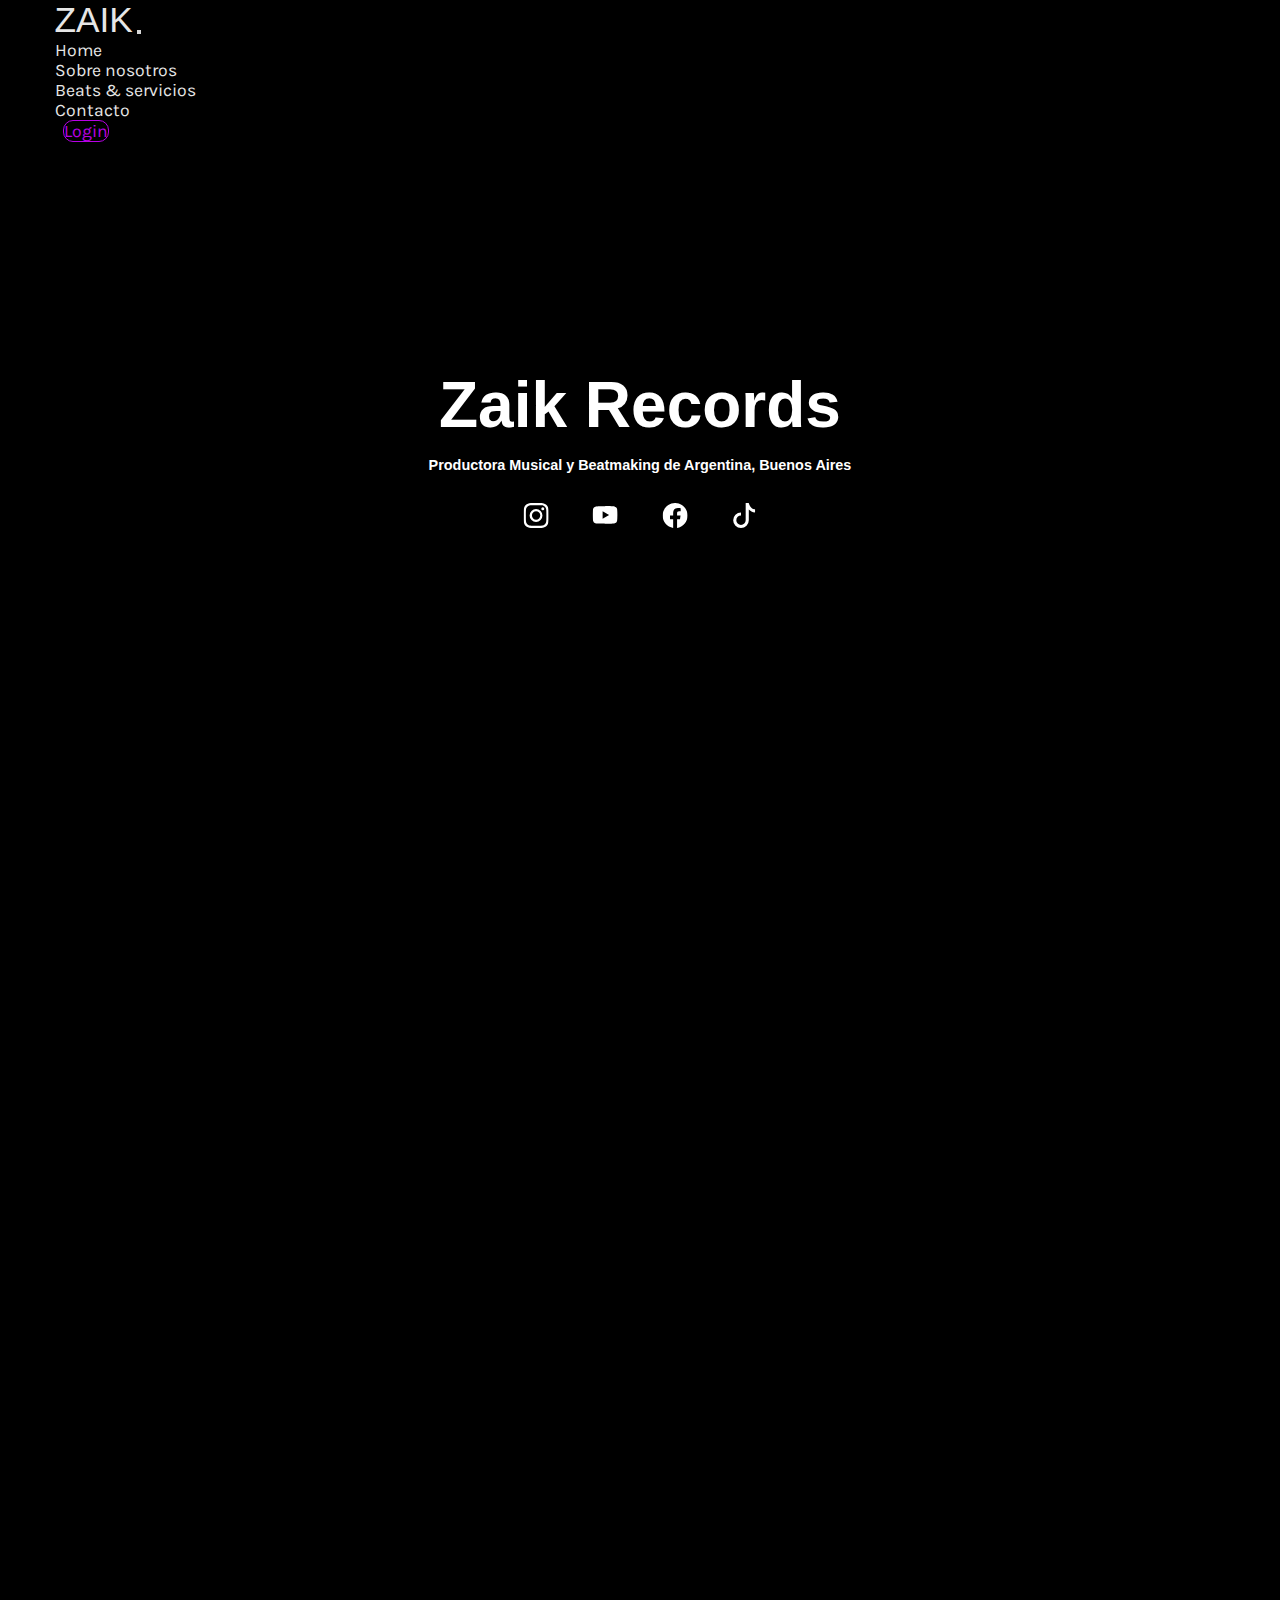
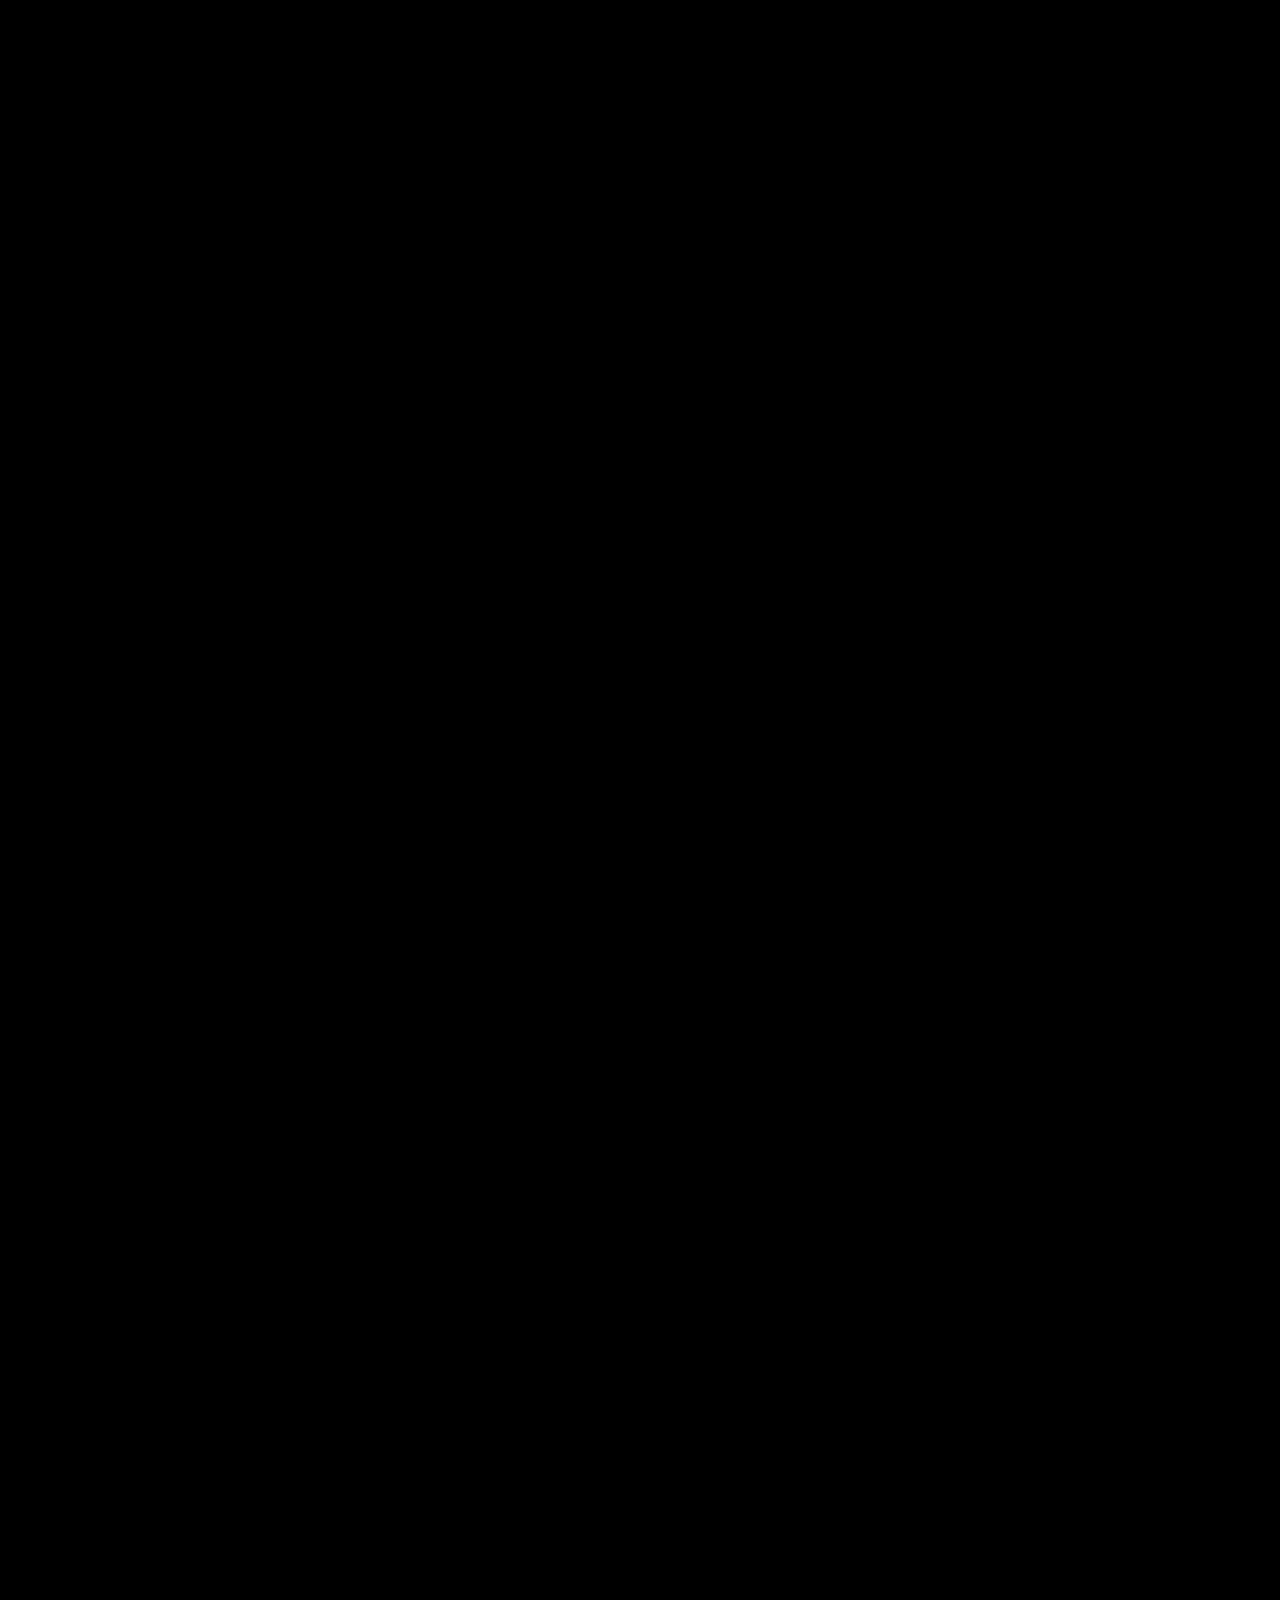
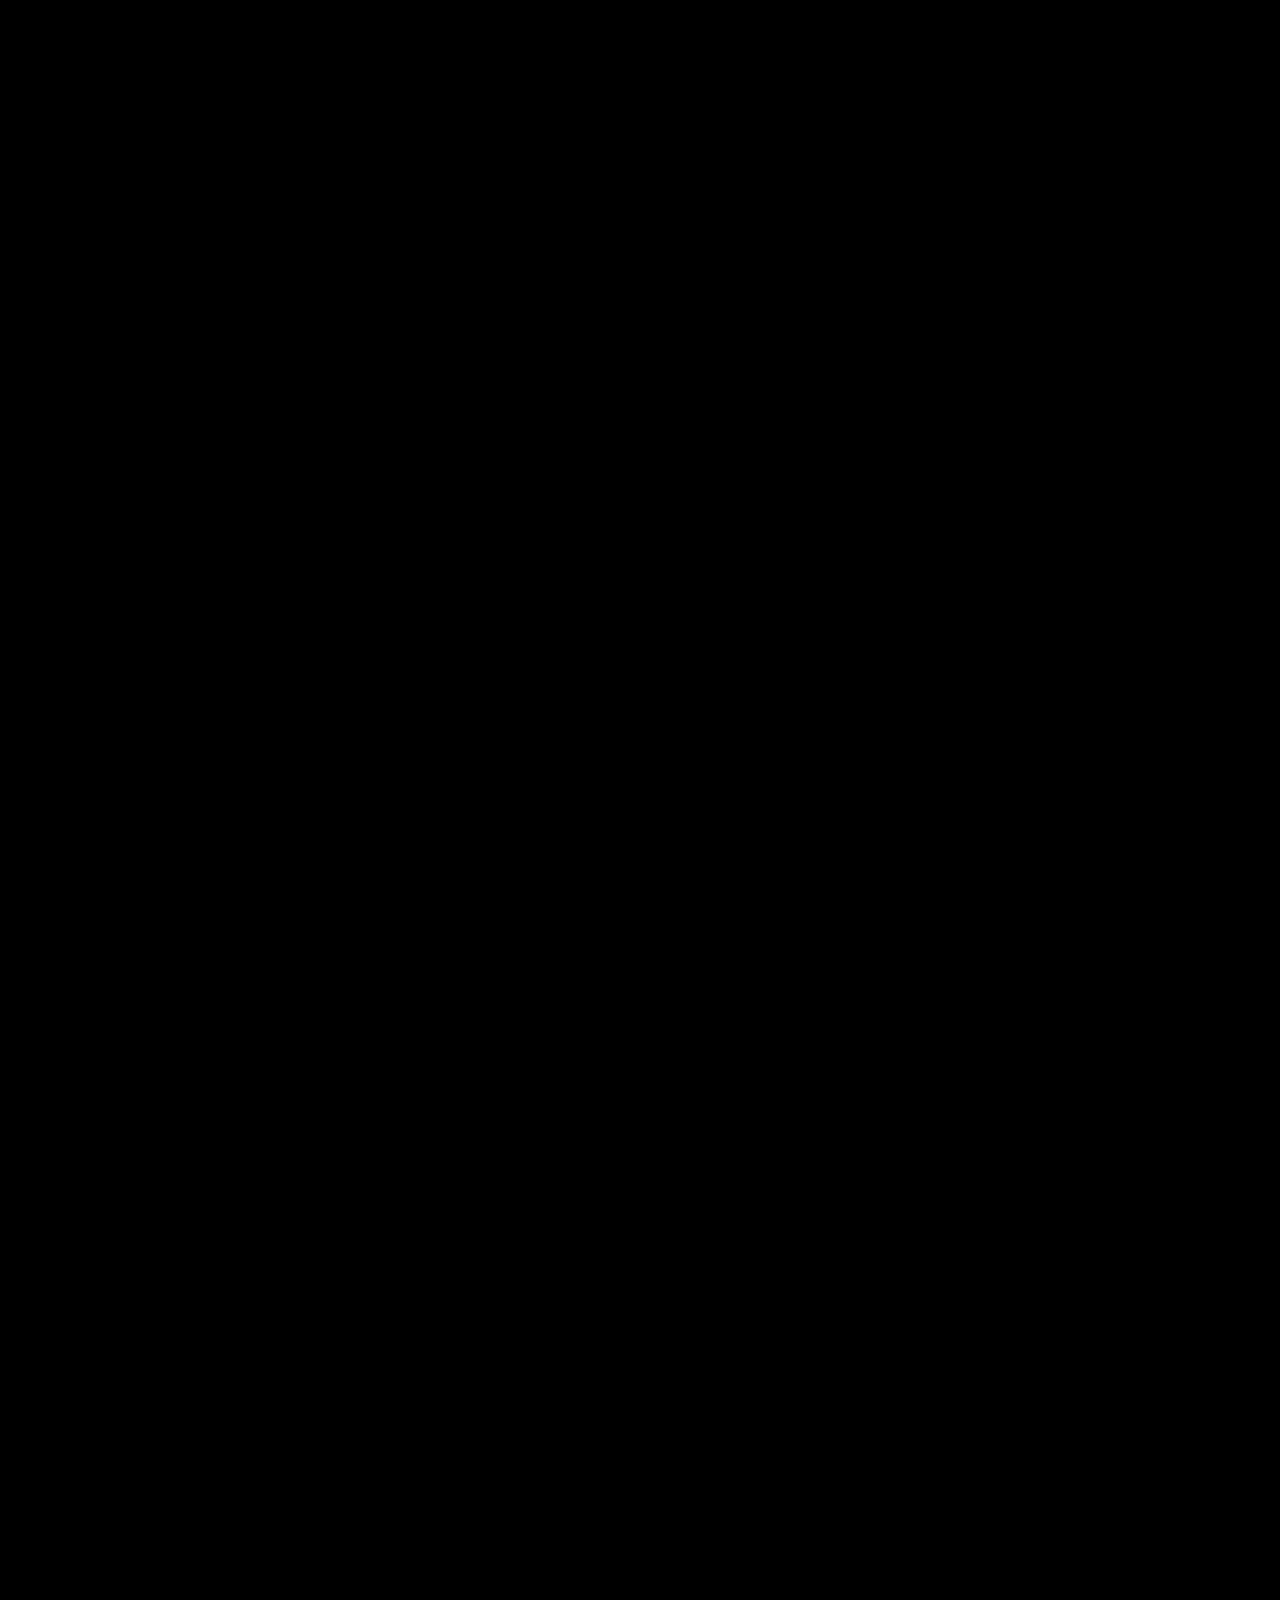
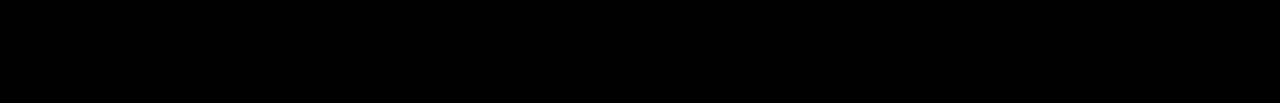
==== index.html @ 5584a090 "Subo archivos finales" ====
<!DOCTYPE html>
<html lang="en">
  <head>
		<meta charset="utf-8">
		<meta name="copyright" content="JFran">
		<link rel="icon" href="Fotos\icono Jfran.ico">
		<link rel="preconnect" href="https://fonts.googleapis.com">
		<link rel="preconnect" href="https://fonts.gstatic.com" crossorigin>
		<link href="https://fonts.googleapis.com/css2?family=Karla:wght@300;400;700&display=swap" rel="stylesheet">
		<link href="https://fonts.cdnfonts.com/css/most-faster-personal-use" rel="stylesheet">
		<link href="https://fonts.cdnfonts.com/css/monument-extended" rel="stylesheet">
		<link rel="stylesheet"href="https://cdnjs.cloudflare.com/ajax/libs/animate.css/4.1.1/animate.min.css"/>
		<link href="https://unpkg.com/aos@2.3.1/dist/aos.css" rel="stylesheet">
    <link href="https://cdn.jsdelivr.net/npm/bootstrap@5.2.2/dist/css/bootstrap.min.css" rel="stylesheet" integrity="sha384-Zenh87qX5JnK2Jl0vWa8Ck2rdkQ2Bzep5IDxbcnCeuOxjzrPF/et3URy9Bv1WTRi" crossorigin="anonymous">
		<link rel="stylesheet" type="text/css" href="./css/style.css">
    <title>Zaik Records</title>
	</head>
  <body>
      <!--Barra de navegacion-->
    <header>
      <nav class="navbar fixed-top navbar-expand-md">
          <div class="container-fluid">
            <div class="nav-responsive-custom">
              <a class="navbar-brand" href="#">ZAIK</a>
              <button class="navbar-toggler navbar-dark" type="button" data-bs-toggle="collapse" data-bs-target="#navbarNav" aria-controls="navbarNav" aria-expanded="false" aria-label="Toggle navigation">
                <span class="navbar-toggler-icon"></span>
              </button>
            </div>
            
            <div class="collapse navbar-collapse justify-content-end" id="navbarNav">
              <ul class="navbar-nav">
                <li class="nav-item">
                  <a class="nav-link" aria-current="page" href="index.html">Home</a>
                </li>
                <li class="nav-item">
                  <a class="nav-link" href="./pages/sobre-nosotros.html">Sobre nosotros</a>
                </li>
                <li class="nav-item">
                  <a class="nav-link" links-custom href="./pages/beats-servicios.html">Beats & servicios</a>
                </li>
                <li class="nav-item">
                  <a class="nav-link" links-custom href="./pages/contacto.html">Contacto</a>
                </li>
                <li class="nav-item">
                  <a class="nav-link active" links-custom href="./pages/login.html">Login</a>
                </li>
              </ul>
            </div>
          </div>
        </nav>
    </header>

      <main>
        <!-- *******   HERO   ******* -->
        <section id="hero">
            <div class="slides">
                <div class="slide">
                  <img src="./images/slide2.jpg"alt="slide 1"class="slide-image"/>
                  </div>
                  <div class="slide slide-2">
                  <img src="./images/slide3.jpg"alt="slide 2"class="slide-image"/>
                  </div>
                  <div class="slide slide-3">
                  <img src="./images/venta-beats.jpg"alt="slide 3"class="slide-image"/>
                  </div>
                </div>
            </div>
              <div class="hero__container">
                  <h1 class="hero__title">Zaik Records</h1>
                  <h2 class="hero__subtitle">Productora Musical y Beatmaking de Argentina, Buenos Aires</h2>
                <div class="hero__social">
                  <a redes__icon href="#"><svg xmlns="http://www.w3.org/2000/svg" width="25" height="25" fill="currentColor" class="bi bi-instagram" viewBox="0 0 16 16">
                    <path d="M8 0C5.829 0 5.556.01 4.703.048 3.85.088 3.269.222 2.76.42a3.917 3.917 0 0 0-1.417.923A3.927 3.927 0 0 0 .42 2.76C.222 3.268.087 3.85.048 4.7.01 5.555 0 5.827 0 8.001c0 2.172.01 2.444.048 3.297.04.852.174 1.433.372 1.942.205.526.478.972.923 1.417.444.445.89.719 1.416.923.51.198 1.09.333 1.942.372C5.555 15.99 5.827 16 8 16s2.444-.01 3.298-.048c.851-.04 1.434-.174 1.943-.372a3.916 3.916 0 0 0 1.416-.923c.445-.445.718-.891.923-1.417.197-.509.332-1.09.372-1.942C15.99 10.445 16 10.173 16 8s-.01-2.445-.048-3.299c-.04-.851-.175-1.433-.372-1.941a3.926 3.926 0 0 0-.923-1.417A3.911 3.911 0 0 0 13.24.42c-.51-.198-1.092-.333-1.943-.372C10.443.01 10.172 0 7.998 0h.003zm-.717 1.442h.718c2.136 0 2.389.007 3.232.046.78.035 1.204.166 1.486.275.373.145.64.319.92.599.28.28.453.546.598.92.11.281.24.705.275 1.485.039.843.047 1.096.047 3.231s-.008 2.389-.047 3.232c-.035.78-.166 1.203-.275 1.485a2.47 2.47 0 0 1-.599.919c-.28.28-.546.453-.92.598-.28.11-.704.24-1.485.276-.843.038-1.096.047-3.232.047s-2.39-.009-3.233-.047c-.78-.036-1.203-.166-1.485-.276a2.478 2.478 0 0 1-.92-.598 2.48 2.48 0 0 1-.6-.92c-.109-.281-.24-.705-.275-1.485-.038-.843-.046-1.096-.046-3.233 0-2.136.008-2.388.046-3.231.036-.78.166-1.204.276-1.486.145-.373.319-.64.599-.92.28-.28.546-.453.92-.598.282-.11.705-.24 1.485-.276.738-.034 1.024-.044 2.515-.045v.002zm4.988 1.328a.96.96 0 1 0 0 1.92.96.96 0 0 0 0-1.92zm-4.27 1.122a4.109 4.109 0 1 0 0 8.217 4.109 4.109 0 0 0 0-8.217zm0 1.441a2.667 2.667 0 1 1 0 5.334 2.667 2.667 0 0 1 0-5.334z"/>
                  </svg></a>
                  <a redes__icon href="#"><svg xmlns="http://www.w3.org/2000/svg" width="25" height="25" fill="currentColor" class="bi bi-youtube" viewBox="0 0 16 16">
                    <path d="M8.051 1.999h.089c.822.003 4.987.033 6.11.335a2.01 2.01 0 0 1 1.415 1.42c.101.38.172.883.22 1.402l.01.104.022.26.008.104c.065.914.073 1.77.074 1.957v.075c-.001.194-.01 1.108-.082 2.06l-.008.105-.009.104c-.05.572-.124 1.14-.235 1.558a2.007 2.007 0 0 1-1.415 1.42c-1.16.312-5.569.334-6.18.335h-.142c-.309 0-1.587-.006-2.927-.052l-.17-.006-.087-.004-.171-.007-.171-.007c-1.11-.049-2.167-.128-2.654-.26a2.007 2.007 0 0 1-1.415-1.419c-.111-.417-.185-.986-.235-1.558L.09 9.82l-.008-.104A31.4 31.4 0 0 1 0 7.68v-.123c.002-.215.01-.958.064-1.778l.007-.103.003-.052.008-.104.022-.26.01-.104c.048-.519.119-1.023.22-1.402a2.007 2.007 0 0 1 1.415-1.42c.487-.13 1.544-.21 2.654-.26l.17-.007.172-.006.086-.003.171-.007A99.788 99.788 0 0 1 7.858 2h.193zM6.4 5.209v4.818l4.157-2.408L6.4 5.209z"/>
                  </svg></a>
                  <a redes__icon href="#"><svg xmlns="http://www.w3.org/2000/svg" width="25" height="25" fill="currentColor" class="bi bi-facebook" viewBox="0 0 16 16">
                    <path d="M16 8.049c0-4.446-3.582-8.05-8-8.05C3.58 0-.002 3.603-.002 8.05c0 4.017 2.926 7.347 6.75 7.951v-5.625h-2.03V8.05H6.75V6.275c0-2.017 1.195-3.131 3.022-3.131.876 0 1.791.157 1.791.157v1.98h-1.009c-.993 0-1.303.621-1.303 1.258v1.51h2.218l-.354 2.326H9.25V16c3.824-.604 6.75-3.934 6.75-7.951z"/>
                  </svg></a>
                  <a redes__icon href="#"><svg xmlns="http://www.w3.org/2000/svg" width="25" height="25" fill="currentColor" class="bi bi-tiktok" viewBox="0 0 16 16">
                    <path d="M9 0h1.98c.144.715.54 1.617 1.235 2.512C12.895 3.389 13.797 4 15 4v2c-1.753 0-3.07-.814-4-1.829V11a5 5 0 1 1-5-5v2a3 3 0 1 0 3 3V0Z"/>
                  </svg></a>
                </div>
              </div>
        </section>

        <!-- *******   Bienvenido   ******* -->
        <section id="welcome" data-aos="fade-up">
            <h2 data-aos="zoom-in" class="welcome__title">Bienvenido A La Página Oficial De Zaik Records </h2>
            <h3 data-aos="zoom-in" class="welcome__subtitle">¿Que Podras Encontrar En Esta Pagina?</h3>
            <p data-aos="zoom-in" class="welcome__paragraph">En esta pagina encontraras información sobre nosotros,
                nuestras redes sociales,trabajos realizados por nosotros y venta de Instrumentales
                de Trap,R&B,Reggaeton,Tecno, etc como tambien Sample Packs y mucho mas.</p>
            <a data-aos="fade-up" class="btn" href="./pages/contacto.html">Conoce mas</a>
        </section>

        <!-- *******   Sobre Nosotros   ******* -->
        <section id="about-us" data-aos="fade-up">
            <div class="about-us__image">
                <img data-aos="flip-right" class="second-section__image" src="./images/piano.jpg" alt="piano">
            </div>
            <div data-aos="fade-down" class="about-us__text">
                <h2 data-aos="zoom-in" class="about-us__title">Sobre Nosotros</h2>
                <p data-aos="zoom-in" class="about-us__paragraph">
                  Actualmente es una de las compañías musicales más grandes de la música latina, 
                  con base en Argentina y gran llegada a todo el espectro hispanohablante.<br>
                  Zaik Records es donde las miradas se concentran.
                </p>
                <a data-aos="fade-up" class="btn" href="./pages/sobre-nosotros.html">Conoce mas</a>
            </div>
        </section>

          <!-- *******   Venta de Beats   ******* -->
        <section id="buy-beats" data-aos="fade-up">
            <div class="buy-beats__text">
                <h2 data-aos="fade-down" class="text__title">Venta De Beats</h2>
                <p  data-aos="zoom-in" class="text__paragraph">En esta pagina vas a poder comprar beats de diferentes generos como Trap, Hip Hop, Lofi, Reggaeton, R&B, 
                    Tecno y muchisimos generos mas. Los beats pueden ser pagados en dólares, euros o pesos argentinos con diferentes métodos de pago.
                      Actualmente acepto Paypal (para pagos en dólares/euros) y MercadoPago (para pagos en pesos argentinos).
                    
                    </p>
                <a data-aos="fade-up" class="btn" href="./pages/beats-servicios.html">Adquiere el tuyo!</a>
            </div>
            
            <div class="audios">
                <audio data-aos="flip-right" src="./audios/[FREE] _Red WRLD_ _ Duki x Rei type beat _ Instrumental 2021 Trap.mp3" controls></audio>
                <audio data-aos="flip-right" src="./audios/free-perreo-guaynaa-x-farruko-type-beat-instrumental-2021-reggaeton.mp3" controls></audio>
                <audio data-aos="flip-right" src="./audios/avanti-feid-x-sael-x-sech-type-beat-reggaeton-instrumental-2021.mp3" controls></audio>
                <audio data-aos="flip-right" src="./audios/free-tiago-pzk-x-rusher-king-type-beat-miss-you-base-de-trap-sad-melodico-2021.mp3" controls></audio>
            </div>
        </section>
        <!-- *******   LICENCIAS   ******* -->
        <section id="products" data-aos="fade-up">
            <div class="products__card" data-aos="flip-right">
              <a href="./pages/beats-servicios.html">LICENCIAS</a>
            </div>
            <div class="products__card" data-aos="flip-right">
              <a href="./pages/beats-servicios.html">BEATS</a>
            </div>
            <div class="products__card" data-aos="flip-right">
              <a href="./pages/beats-servicios.html">PRODUCCION</a>
            </div>
        </section>
    </main>
          <!-- *******   FOOTER   ******* -->
    <footer data-aos="fade-up">
      <div class="logo-redes">
        <div class="logo-custom">
          <p><a class="navbar-brand" href="#">ZAIK</a></p>	
        </div>
        <div class="logo-redes__redes">
          <a redes__icon href="#"><svg xmlns="http://www.w3.org/2000/svg" width="20" height="20" fill="currentColor" class="bi bi-instagram" viewBox="0 0 16 16">
            <path d="M8 0C5.829 0 5.556.01 4.703.048 3.85.088 3.269.222 2.76.42a3.917 3.917 0 0 0-1.417.923A3.927 3.927 0 0 0 .42 2.76C.222 3.268.087 3.85.048 4.7.01 5.555 0 5.827 0 8.001c0 2.172.01 2.444.048 3.297.04.852.174 1.433.372 1.942.205.526.478.972.923 1.417.444.445.89.719 1.416.923.51.198 1.09.333 1.942.372C5.555 15.99 5.827 16 8 16s2.444-.01 3.298-.048c.851-.04 1.434-.174 1.943-.372a3.916 3.916 0 0 0 1.416-.923c.445-.445.718-.891.923-1.417.197-.509.332-1.09.372-1.942C15.99 10.445 16 10.173 16 8s-.01-2.445-.048-3.299c-.04-.851-.175-1.433-.372-1.941a3.926 3.926 0 0 0-.923-1.417A3.911 3.911 0 0 0 13.24.42c-.51-.198-1.092-.333-1.943-.372C10.443.01 10.172 0 7.998 0h.003zm-.717 1.442h.718c2.136 0 2.389.007 3.232.046.78.035 1.204.166 1.486.275.373.145.64.319.92.599.28.28.453.546.598.92.11.281.24.705.275 1.485.039.843.047 1.096.047 3.231s-.008 2.389-.047 3.232c-.035.78-.166 1.203-.275 1.485a2.47 2.47 0 0 1-.599.919c-.28.28-.546.453-.92.598-.28.11-.704.24-1.485.276-.843.038-1.096.047-3.232.047s-2.39-.009-3.233-.047c-.78-.036-1.203-.166-1.485-.276a2.478 2.478 0 0 1-.92-.598 2.48 2.48 0 0 1-.6-.92c-.109-.281-.24-.705-.275-1.485-.038-.843-.046-1.096-.046-3.233 0-2.136.008-2.388.046-3.231.036-.78.166-1.204.276-1.486.145-.373.319-.64.599-.92.28-.28.546-.453.92-.598.282-.11.705-.24 1.485-.276.738-.034 1.024-.044 2.515-.045v.002zm4.988 1.328a.96.96 0 1 0 0 1.92.96.96 0 0 0 0-1.92zm-4.27 1.122a4.109 4.109 0 1 0 0 8.217 4.109 4.109 0 0 0 0-8.217zm0 1.441a2.667 2.667 0 1 1 0 5.334 2.667 2.667 0 0 1 0-5.334z"/>
          </svg></a>
          <a redes__icon href="#"><svg xmlns="http://www.w3.org/2000/svg" width="20" height="20" fill="currentColor" class="bi bi-youtube" viewBox="0 0 16 16">
            <path d="M8.051 1.999h.089c.822.003 4.987.033 6.11.335a2.01 2.01 0 0 1 1.415 1.42c.101.38.172.883.22 1.402l.01.104.022.26.008.104c.065.914.073 1.77.074 1.957v.075c-.001.194-.01 1.108-.082 2.06l-.008.105-.009.104c-.05.572-.124 1.14-.235 1.558a2.007 2.007 0 0 1-1.415 1.42c-1.16.312-5.569.334-6.18.335h-.142c-.309 0-1.587-.006-2.927-.052l-.17-.006-.087-.004-.171-.007-.171-.007c-1.11-.049-2.167-.128-2.654-.26a2.007 2.007 0 0 1-1.415-1.419c-.111-.417-.185-.986-.235-1.558L.09 9.82l-.008-.104A31.4 31.4 0 0 1 0 7.68v-.123c.002-.215.01-.958.064-1.778l.007-.103.003-.052.008-.104.022-.26.01-.104c.048-.519.119-1.023.22-1.402a2.007 2.007 0 0 1 1.415-1.42c.487-.13 1.544-.21 2.654-.26l.17-.007.172-.006.086-.003.171-.007A99.788 99.788 0 0 1 7.858 2h.193zM6.4 5.209v4.818l4.157-2.408L6.4 5.209z"/>
          </svg></a>
          <a redes__icon href="#"><svg xmlns="http://www.w3.org/2000/svg" width="20" height="20" fill="currentColor" class="bi bi-facebook" viewBox="0 0 16 16">
            <path d="M16 8.049c0-4.446-3.582-8.05-8-8.05C3.58 0-.002 3.603-.002 8.05c0 4.017 2.926 7.347 6.75 7.951v-5.625h-2.03V8.05H6.75V6.275c0-2.017 1.195-3.131 3.022-3.131.876 0 1.791.157 1.791.157v1.98h-1.009c-.993 0-1.303.621-1.303 1.258v1.51h2.218l-.354 2.326H9.25V16c3.824-.604 6.75-3.934 6.75-7.951z"/>
          </svg></a>
          <a redes__icon href="#"><svg xmlns="http://www.w3.org/2000/svg" width="20" height="20" fill="currentColor" class="bi bi-tiktok" viewBox="0 0 16 16">
            <path d="M9 0h1.98c.144.715.54 1.617 1.235 2.512C12.895 3.389 13.797 4 15 4v2c-1.753 0-3.07-.814-4-1.829V11a5 5 0 1 1-5-5v2a3 3 0 1 0 3 3V0Z"/>
          </svg></a>
        </div>
      </div>

      <div class="mail-telefono">
        <h2 class="mail-telefono__title">Comunicate con nosotros!</h2>
        <div class="mail-telefono__contact">
          <svg xmlns="http://www.w3.org/2000/svg" width="16" height="16" fill="currentColor" class="bi bi-envelope" viewBox="0 0 16 16">
          <path d="M0 4a2 2 0 0 1 2-2h12a2 2 0 0 1 2 2v8a2 2 0 0 1-2 2H2a2 2 0 0 1-2-2V4Zm2-1a1 1 0 0 0-1 1v.217l7 4.2 7-4.2V4a1 1 0 0 0-1-1H2Zm13 2.383-4.708 2.825L15 11.105V5.383Zm-.034 6.876-5.64-3.471L8 9.583l-1.326-.795-5.64 3.47A1 1 0 0 0 2 13h12a1 1 0 0 0 .966-.741ZM1 11.105l4.708-2.897L1 5.383v5.722Z"/>
          </svg>
          <h3 class="icon-text">zaikrecords@gmail.com</h3>	
        </div>
        <div class="mail-telefono__contact">
          <svg xmlns="http://www.w3.org/2000/svg" width="16" height="16" fill="currentColor" class="bi bi-telephone" viewBox="0 0 16 16">
          <path d="M3.654 1.328a.678.678 0 0 0-1.015-.063L1.605 2.3c-.483.484-.661 1.169-.45 1.77a17.568 17.568 0 0 0 4.168 6.608 17.569 17.569 0 0 0 6.608 4.168c.601.211 1.286.033 1.77-.45l1.034-1.034a.678.678 0 0 0-.063-1.015l-2.307-1.794a.678.678 0 0 0-.58-.122l-2.19.547a1.745 1.745 0 0 1-1.657-.459L5.482 8.062a1.745 1.745 0 0 1-.46-1.657l.548-2.19a.678.678 0 0 0-.122-.58L3.654 1.328zM1.884.511a1.745 1.745 0 0 1 2.612.163L6.29 2.98c.329.423.445.974.315 1.494l-.547 2.19a.678.678 0 0 0 .178.643l2.457 2.457a.678.678 0 0 0 .644.178l2.189-.547a1.745 1.745 0 0 1 1.494.315l2.306 1.794c.829.645.905 1.87.163 2.611l-1.034 1.034c-.74.74-1.846 1.065-2.877.702a18.634 18.634 0 0 1-7.01-4.42 18.634 18.634 0 0 1-4.42-7.009c-.362-1.03-.037-2.137.703-2.877L1.885.511z"/>
          </svg>
          <h3 class="icon-text">2215896321</h3>	
        </div>
        <div class="mail-telefono__contact">
          <svg xmlns="http://www.w3.org/2000/svg" width="16" height="16" fill="currentColor" class="bi bi-whatsapp" viewBox="0 0 16 16">
          <path d="M13.601 2.326A7.854 7.854 0 0 0 7.994 0C3.627 0 .068 3.558.064 7.926c0 1.399.366 2.76 1.057 3.965L0 16l4.204-1.102a7.933 7.933 0 0 0 3.79.965h.004c4.368 0 7.926-3.558 7.93-7.93A7.898 7.898 0 0 0 13.6 2.326zM7.994 14.521a6.573 6.573 0 0 1-3.356-.92l-.24-.144-2.494.654.666-2.433-.156-.251a6.56 6.56 0 0 1-1.007-3.505c0-3.626 2.957-6.584 6.591-6.584a6.56 6.56 0 0 1 4.66 1.931 6.557 6.557 0 0 1 1.928 4.66c-.004 3.639-2.961 6.592-6.592 6.592zm3.615-4.934c-.197-.099-1.17-.578-1.353-.646-.182-.065-.315-.099-.445.099-.133.197-.513.646-.627.775-.114.133-.232.148-.43.05-.197-.1-.836-.308-1.592-.985-.59-.525-.985-1.175-1.103-1.372-.114-.198-.011-.304.088-.403.087-.088.197-.232.296-.346.1-.114.133-.198.198-.33.065-.134.034-.248-.015-.347-.05-.099-.445-1.076-.612-1.47-.16-.389-.323-.335-.445-.34-.114-.007-.247-.007-.38-.007a.729.729 0 0 0-.529.247c-.182.198-.691.677-.691 1.654 0 .977.71 1.916.81 2.049.098.133 1.394 2.132 3.383 2.992.47.205.84.326 1.129.418.475.152.904.129 1.246.08.38-.058 1.171-.48 1.338-.943.164-.464.164-.86.114-.943-.049-.084-.182-.133-.38-.232z"/>
          </svg>
          <h3 class="icon-text">2215998324</h3>
        </div>
      </div>

      <div class="copyright">
        <h4 class="copyright__texto">¿Hablamos? - josefranciscoarce02@gmail.com</h4>
                <h4 class="copyright__texto">© Copyright American New Wave 2022</h4>
        <a class="copyright__texto" href="">Suscríbete a nuestro boletín ¡No te lo pierdas!</a>
      </div>
      
    </footer>
    
      
  
      <script src="https://cdn.jsdelivr.net/npm/@popperjs/core@2.11.6/dist/umd/popper.min.js" integrity="sha384-oBqDVmMz9ATKxIep9tiCxS/Z9fNfEXiDAYTujMAeBAsjFuCZSmKbSSUnQlmh/jp3" crossorigin="anonymous"></script>
      <script src="https://cdn.jsdelivr.net/npm/bootstrap@5.2.2/dist/js/bootstrap.min.js" integrity="sha384-IDwe1+LCz02ROU9k972gdyvl+AESN10+x7tBKgc9I5HFtuNz0wWnPclzo6p9vxnk" crossorigin="anonymous"></script>
      <script src="https://unpkg.com/aos@2.3.1/dist/aos.js"></script>
      <script>
        AOS.init();
      </script>
  </body>
</html>
---- css/style.css ----
*{
	margin: 0;
	padding: 0;
}
body{
    font-family: 'Monument Extended', sans-serif;
    overflow-x: hidden;;
	background-color: #000;
}
a{
	text-decoration: none;
}

/*****NAVBAR*****/
.navbar{
	background-color: #000000;
    opacity: 0.9;
	font-family: 'Karla', sans-serif;
	font-size: 1.1em;
	justify-content: space-around;

	animation: fadeInDown;
	animation-duration: 1s;
}

.container-fluid{
	margin: 0px 54.5px;
}

.nav-link{
	color: #ffffff;
}

.nav-link:hover{
	color: #cc00ff!important;
}

.active{
	display: inline-block;
    margin-left: 8px;
	color: #cc00ff!important;	
	border: 1px solid #cc00ff;
	border-radius: 10px ;
}

.active:hover{
	color: #ffffff!important;
	background-color:#cc00ff ;
}

.navbar-brand{
	font-size: 2em;
	font-family: 'Most Faster Personal Use', sans-serif;
	color: #ffffff ;
}

.navbar-brand:hover{
	color: #cc00ff;
}

.navbar-toggler-icon{
	color: #ffffff !important;
} 

/******HERO******/
#hero{
    margin-top: -78.8;

}
.slides {
    position: relative;
    background: #000;
    height: 100vh;
    width: 100%;
    overflow: hidden;
    z-index: -1;
}
.slides::after {
    content: "";
    position: absolute;
    inset: 0;
    z-index: 10;
    background-color: rgba(255, 255, 255, 0);
}
.slide {
    position: absolute;
    inset: 0;
    opacity: 0;
    animation: cycle 12s infinite;
}
.slide-2 {
    animation-delay: 4s;
}

.slide-3 {
    animation-delay: 8s;
}
.slide-image {
    width: 100%;
    height: 100%;
    object-fit: cover;
}

@keyframes cycle {
    0% {
        opacity: 0;
    }
    10% {
        opacity: 1;
    }
    20% {
        opacity: 1;
        transform: scale(1.05);
    }
    30% {
        opacity: 0;
        transform: scale(1.05);
    }
    100% {
        opacity: 0;
    }
}

.hero__container{
    color: rgb(255, 255, 255);
    position: absolute;
    text-align: center;
    top: 50%;
    left: 50%;
    transform: translate(-50%, -50%);
    display: flex;
    flex-direction: column;
    justify-content: center;
    align-items: center;


    animation: fadeIn;
	animation-duration: 2s;
}
.hero__title{
    font-size: 4em;
    color: rgb(255, 255, 255);
    margin-bottom: 15px;
}

.hero__subtitle{
    font-size: 0.9em;
    color: rgb(255, 255, 255);
    margin-bottom: 30px;


    animation-duration: 3s;
    animation-name: slidein;
}

.hero__social a{
    padding: 0px 20px;
	color: #ffffff;

	animation:zoomInDown;
	animation-duration: 3s;
}
.hero__social a:hover{
	color: #a7a7a7;
}
/**************BOTONES*******************/
.btn{
	color: black;
	background: linear-gradient(90deg, hsla(181, 64%, 55%, 1) 0%, hsla(150, 61%, 48%, 1) 100%);
	text-transform: uppercase;
	font-weight: bold;
	border: 1px solid #000000;
	box-shadow: 6px 6px 22px -2px rgba(0,0,0,0.75);
	-webkit-box-shadow: 6px 6px 22px -2px rgba(0,0,0,0.75);
	-moz-box-shadow: 6px 6px 22px -2px rgba(0,0,0,0.75);
	margin-top: 30px;
}

.btn:hover{
	background: linear-gradient(90deg, hsla(281, 64%, 55%, 1) 0%, hsla(225, 61%, 48%, 1) 100%);
	border: 1px solid #000000;
}

/*********Seccion 1 WELCOME********/

#welcome{
	background: linear-gradient(to left, #cc00ff, #7F00FF); /* W3C, IE 10+/ Edge, Firefox 16+, Chrome 26+, Opera 12+, Safari 7+ */
	background-repeat: no-repeat;
	background-size: 100%;
	color: rgb(0, 0, 0);
	height:75vh;
	font-family: 'Monument Extended', sans-serif; 
	display: flex;
	flex-direction: column;
	align-items: center;
}

.welcome__title{
	display: flex;
	justify-content: center;
	font-size: 2em;
	padding: 30px;
    align-items: center;
}

.welcome__subtitle{
	display: flex;
	justify-content: center;
	font-size: 1.5em;
	padding: 40px 10px;
}

.welcome__paragraph{
	padding: 0px 40px;
	display: flex;
	justify-content: center;
	align-items: center;
	text-align: center;
	line-height: 2;
}

/********SECOND SECTION: SOBRE NOSOTROS*********/
#about-us{
    background-color: #121212;
	color: rgb(255, 255, 255);
	font-family: 'Monument Extended', sans-serif; 
	display: grid;
    grid-template-columns: repeat(2,1fr);
    grid-column-gap: 50px;
    padding: 50px;
    height: 105vh;
    
}
.about-us__image{
    display: flex;
    justify-content: center;
    align-items: center;
}
.about-us__image img{
    width: 40vw;
	border-radius: 40px;
}

.about-us__text{
    text-align: center;
	display: flex;
	flex-direction: column;
	justify-content: center;
    align-items: center;
}

.about-us__title{
    margin-bottom: 10px;
}
.about-us__paragraph{
    margin-top: 20px;
}

/********THIRD SECTION: VENTA DE BEATS*********/

#buy-beats{
	font-family: 'Monument Extended', sans-serif; 
	display: grid;
    grid-template-columns: repeat(2,1fr);
	height: 100vh;
}
.buy-beats__text{
	background: linear-gradient(90deg, hsla(181, 64%, 55%, 1) 0%, hsla(150, 61%, 48%, 1) 100%);
	color: #000000;
	display: flex;
	flex-direction: column;
	align-items: center;
	padding: 50px;
	justify-content: center;
}
.audios{
	background-image: url(../images/venta-beats.jpg); 
	background-size: cover;
	background-image: url(../images/venta-beats.jpg); 
	background-repeat: no-repeat;
	background-position: bottom;
	background-size: 180%;
    object-fit: cover;
	display: flex;
	flex-direction: column;
	justify-content: center;
	align-items: center;
}
.audios audio{
	width: 50%;
	margin: 30px;
}
.text__title{
	margin-bottom: 50px;
}

.text__paragraph{
	margin-bottom: 20px;
	text-align: center;
}

/********PRODUCTS*********/
#products{
	background-color: #0a0a0a;
	display: flex;
	flex-direction: row;
	align-items: center;
	justify-content: space-around;
	height: 90vh;
}

.products__card{
	background: linear-gradient(to left, #cc00ff, #7F00FF);
	padding: 100px;
	border: 5px solid rgb(41, 41, 41);
	border-radius: 15px;
	display: flex;
	align-items: center;
	justify-content: center;
	text-align: center;
	width: 30%;
	height: 60%;
}

.products__card:hover{
	background: linear-gradient(90deg, hsla(181, 64%, 55%, 1) 0%, hsla(150, 61%, 48%, 1) 100%);

	animation: pulse;
	animation-duration: 0.5s;
}

.products__card a{
	font-size: 25px;
	color: rgb(0, 0, 0);
}



/********FOOTER*********/
footer{
	background-color: #000000;
	/*font-family: 'Karla', sans-serif;*/
	font-family: 'Monument Extended', sans-serif;
	display: grid;
	grid-template-columns: repeat(2,1fr);
	grid-template-rows: 300px auto;
	grid-template-areas: 
	"logo-redes mail-telefono"
	"copyright copyright";
}

.logo-redes{
	grid-area: logo-redes;
	display: flex;
	flex-direction: column;
	justify-content: center;
	align-items: center;
	text-align:center;
	
}

.logo-custom p a:hover{
	color: #6e6e6e;
}

.logo-redes__redes a{
	color: #ffffff;
}
.logo-redes__redes a :hover{
	color: #6e6e6e;
}
/**************/
.mail-telefono{
	grid-area: mail-telefono;
	display: flex;
	flex-direction: column;
	justify-content: center;
	align-items: center;
	color: #ffffff;
	padding: 30px;

}
.mail-telefono__title{
	font-size: 1.2em;
	margin-bottom: 20px;
}
.icon-text{
	font-size: 0.9em;
	padding-left: 10px;
	margin-bottom: 12px;
}

.mail-telefono__contact{
	display: flex;
	flex-direction: row;
}


.copyright{
	background-color: #000000;
	grid-area: copyright;
	display: flex;
	flex-direction: row;
	justify-content: space-around;
	align-items: center;
	
}

.copyright__texto{
	color: #464646;
	padding: 10px;
	font-size: 0.6em;
	text-decoration: none;
}
.copyright a:hover{
	color: #c6c6c6;
	padding: 10px;
	font-size: 0.6em;
}


/************************************ SOBRE NOSOTROS *************************************************************/

/*********TARJETAS ARTISTAS**********/
#artists{
	height: 115vh;
}
.artists__title{
	padding: 30px;
	color: #ffffff;
}

.products__card--artist{
	background: linear-gradient(to left, #cc00ff, #7F00FF);
	padding: 100px;
	border: 5px solid rgb(41, 41, 41);
	border-radius: 15px;
	display: flex;
	align-items: center;
	justify-content: center;
	text-align: center;
	margin: 20px;
	width: 90%;
	height: 90%;
}

.products__card--artist:hover{
	background: linear-gradient(90deg, hsla(181, 64%, 55%, 1) 0%, hsla(150, 61%, 48%, 1) 100%);
	animation: pulse;
	animation-duration: 0.5s;
}

.products__card--artist a{
	font-size: 25px;
	color: rgb(0, 0, 0);
}

.artist-1:hover{
	background-image: url(../images/duki-perfil.jpg);
	background-repeat: no-repeat;
	background-size: cover;
}
.artist-2:hover{
	background-image: url(../images/lit-killah-perfil.jpg);
	background-repeat: no-repeat;
	background-size: cover;
}
.artist-3:hover{
	background-image: url(../images/tiago-perfil.jpg);
	background-repeat: no-repeat;
	background-size: cover;
}
.artist-4:hover{
	background-image: url(../images/fmk-perfil-2.jpg);
	background-repeat: no-repeat;
	background-size: cover;
}


/*********************************** MEDIA QUERIES **************************************************************/

/****NAV***/
@media screen and (max-width:768px) {
	.navbar{
		opacity: 0.95;
	}
    .navbar-brand{
        padding-left: 0px;
    }
	.container-fluid{
		margin: 0px 0px;
		display: flex;
		flex-direction: column;
		justify-content: center;
		align-items: center;
	}
	.nav-link{
		text-align: center;
	}
    .collapse{
        margin-right: 0px;
    }
	.active{
		display: block;
		padding: 5px;
		margin:8px 0px;
	}
	.nav-responsive-custom{
		width: 100%;
		display: flex;
		flex-direction: row;
		justify-content: space-between;
	}
	.navbar-toggler{
		padding: 0px 15px;
		border: none;
		
	}
}

/******HERO*****/
@media screen and (max-width:768px){
    .hero__title{
        font-size: 3em;
    }
    .hero__subtitle{
        font-size: 0.9em;   
    }
    .hero__social a{ 
        font-size: 0.1px;   
    }
}

/*********Seccion 1 WELCOME********/
@media screen and (max-width:768px){
    #welcome{
        height:115vh;
    }
	.welcome__title{
		font-size: 1.7em;	
        justify-content: center;
	}
	.welcome__subtitle{
		font-size: 0.9em;
		align-items: center;
	}
	.welcome__paragraph{
		font-size: 0.9em;
	}
}

/*********Seccion 2 Sobre nosotros********/

@media screen and (max-width:768px){
	#about-us{
        grid-template-columns: auto;
        grid-template-rows: repeat(2,1fr);
        grid-row-gap: 50px;
        padding: 50px;
        display: flex;
        flex-direction: column;
        justify-content: center;
        align-items: center;
        height: 150vh;
    }
    .about-us__image img{
        width: 100%;
        height: 50vh;
    }  
}

/*********Seccion 3 Venta de Beats********/
@media screen and (max-width:768px){
	#buy-beats{
		height: 180vh;
		grid-template-columns:auto;
		grid-template-rows: repeat(2,1fr);
		grid-template-areas: 
		"text"
		"audios"
		;
    }
	.buy-beats__text{
		grid-area: text;
	}
	.audios{
		grid-area: audios;

	}
}

/*********Seccion 3 Venta de Beats********/

@media screen and (max-width:768px){

	#products{
		flex-direction: column;
		justify-content: space-around;
		height: 160vh;
	}
	
	.products__card{
		width: 70%;
		height: 20%;
	}

}

/************************************ SOBRE NOSOTROS *************************************************************/

/*********TARJETAS ARTISTAS**********/
@media screen and (max-width:768px){

	#artists{
		height: 220vh;
	}
}
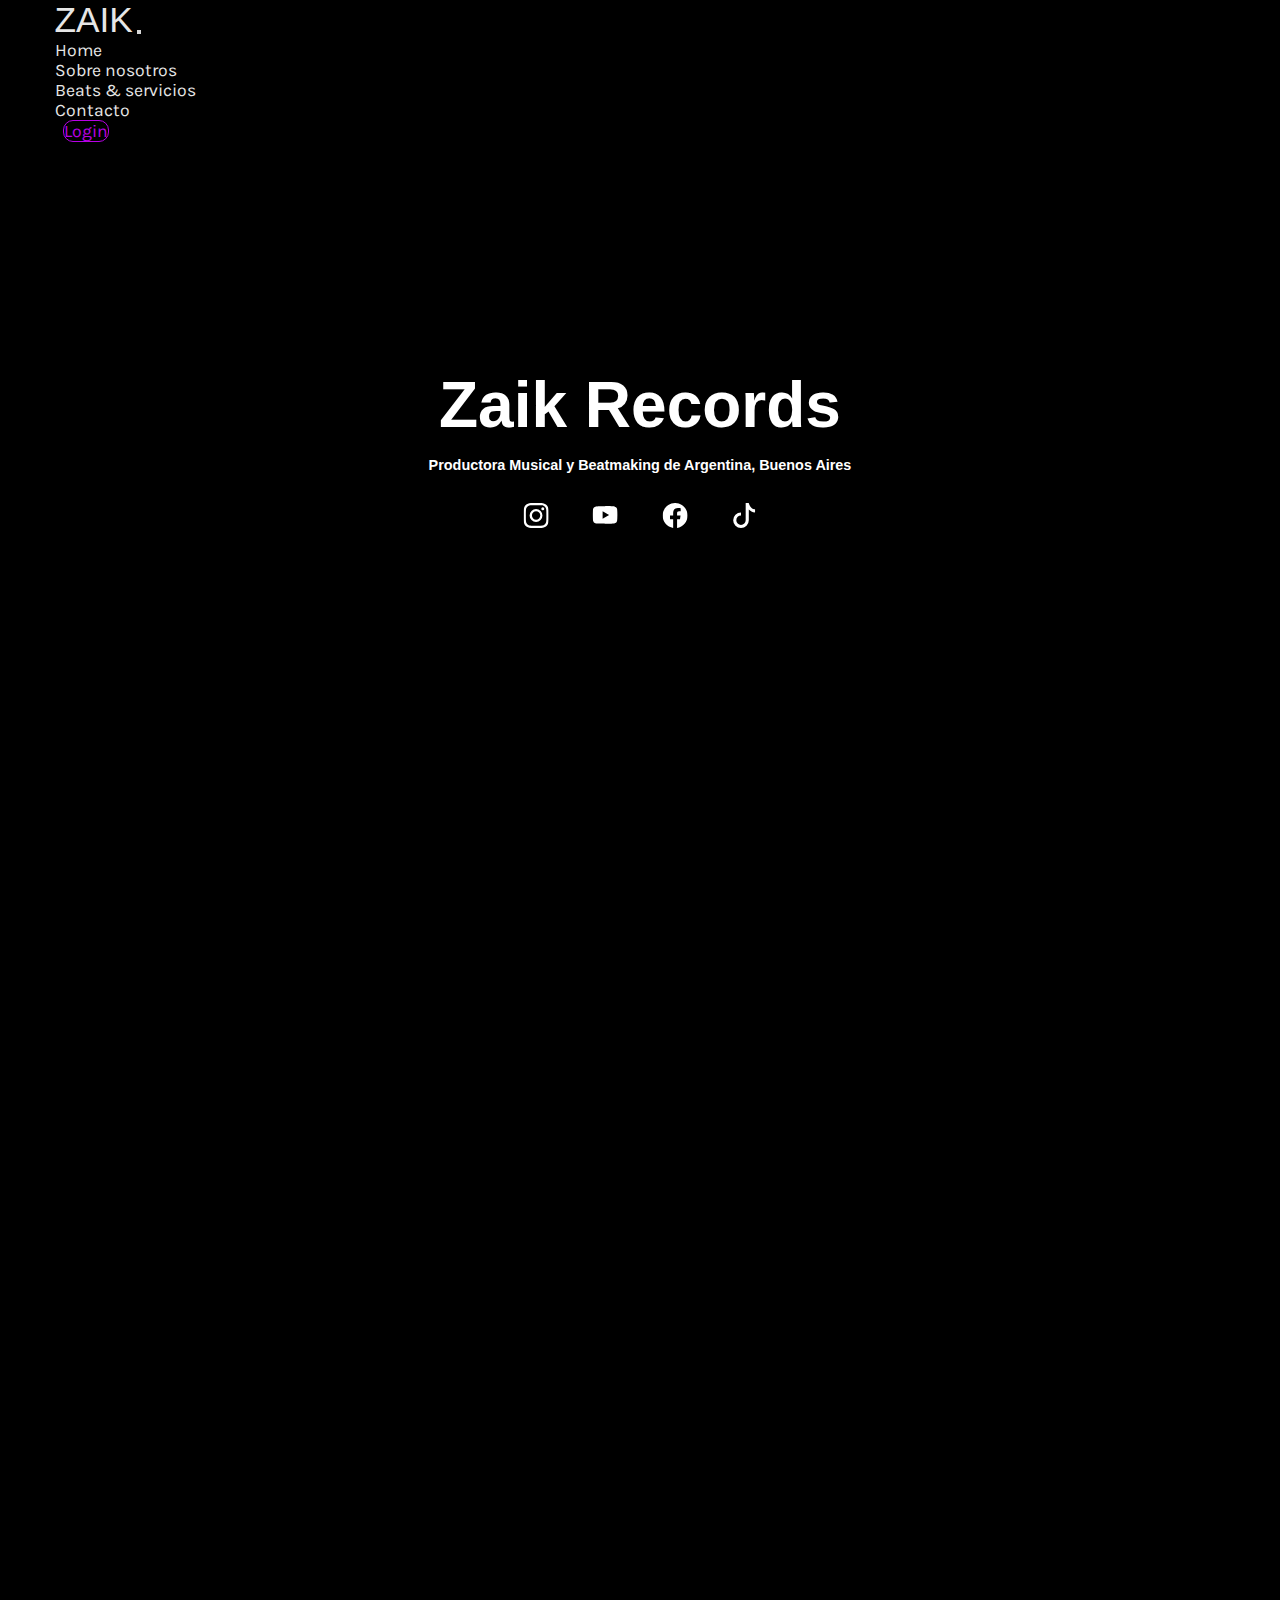
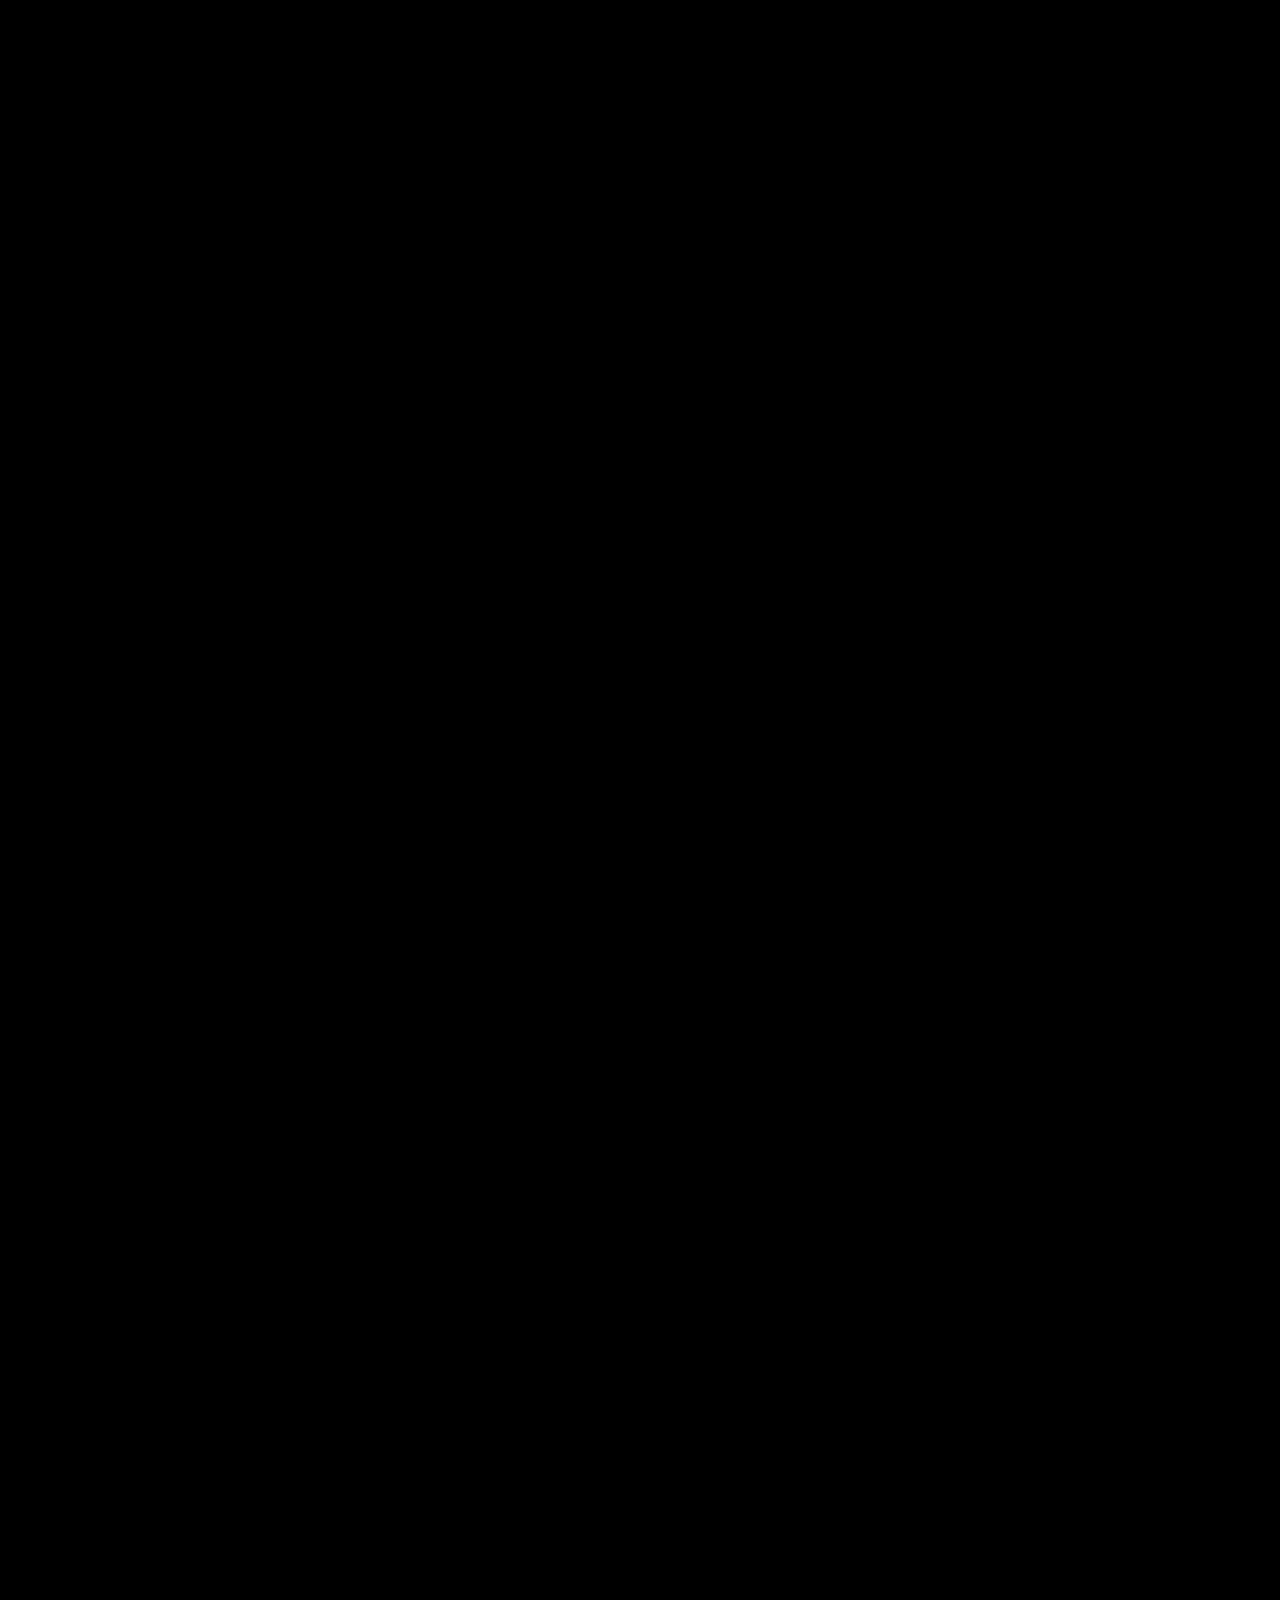
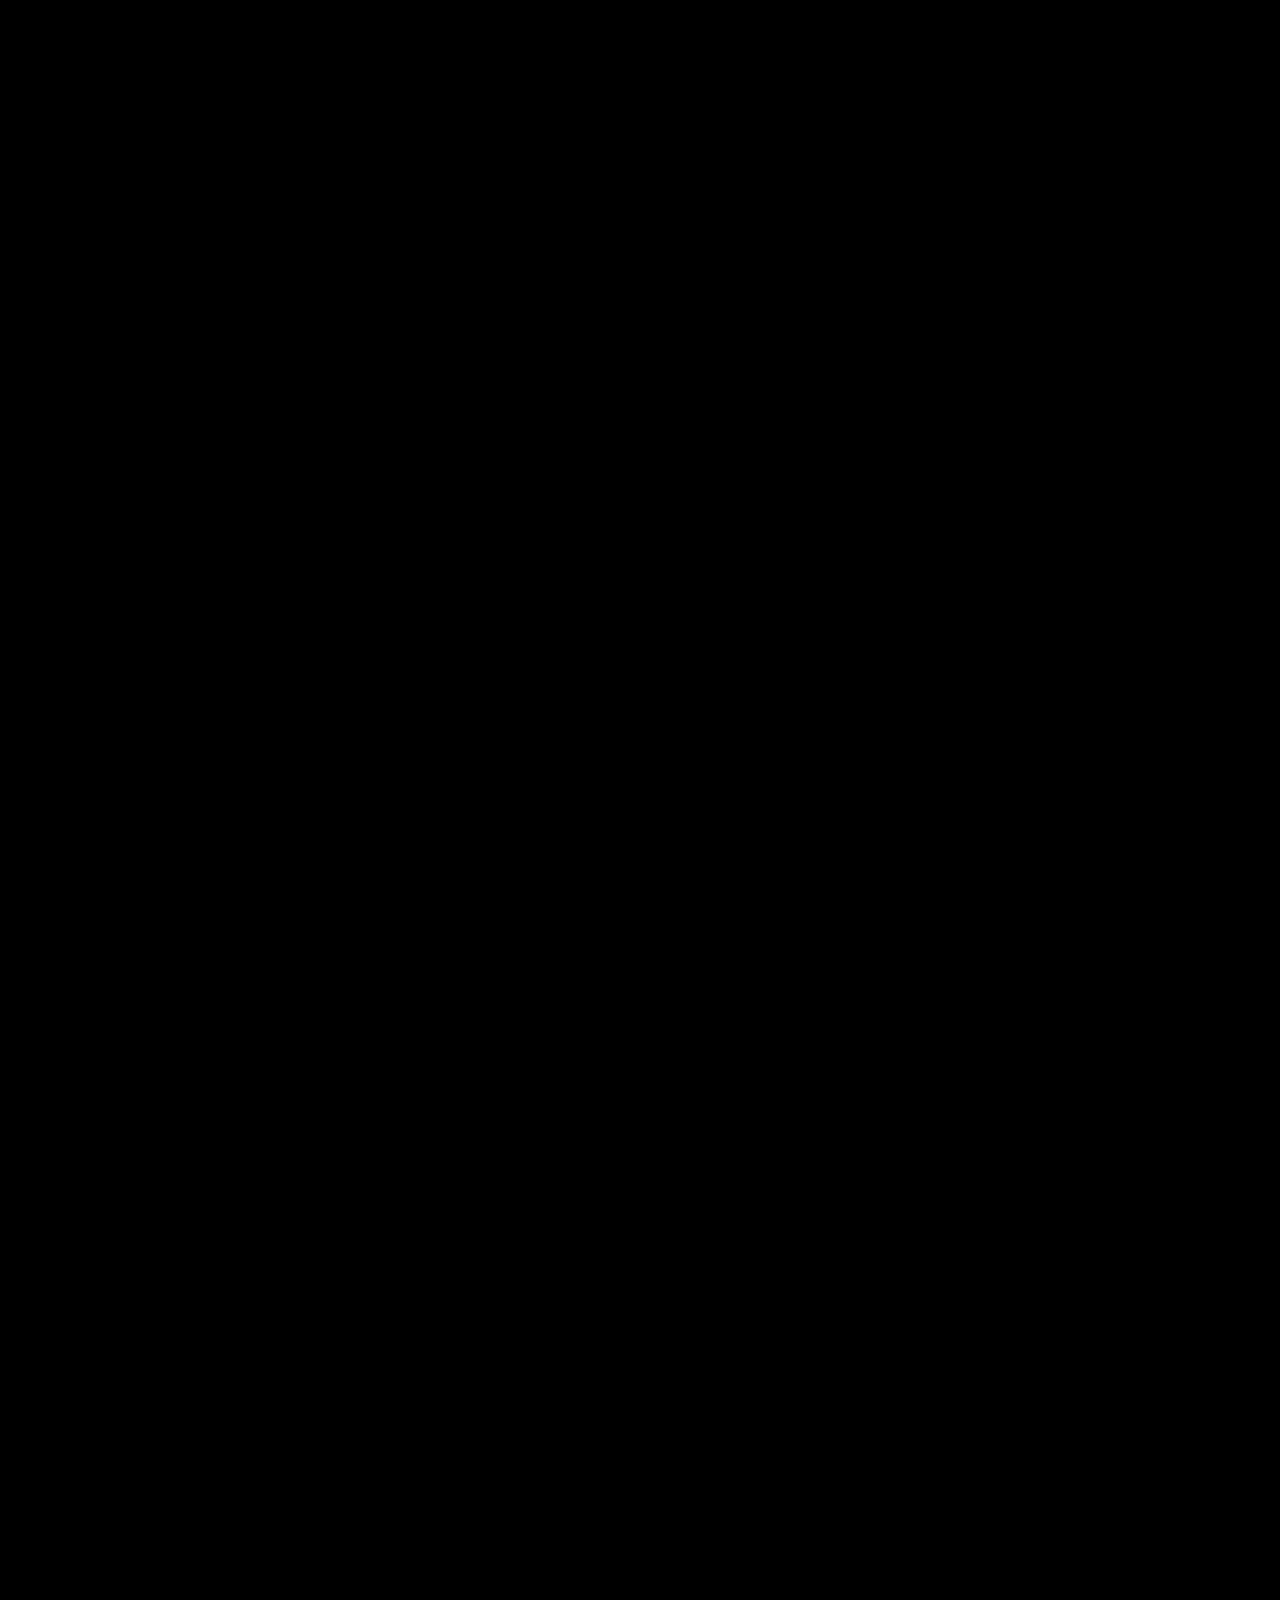
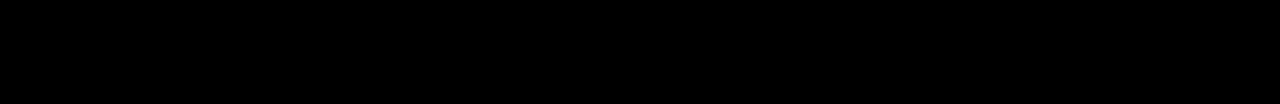
==== commit 91a7355f: "Actualizacion mobile en la seccion beats & servicios" ====
--- a/index.html
+++ b/index.html
@@ -1,9 +1,11 @@
 <!DOCTYPE html>
-<html lang="en">
+<html lang="es">
   <head>
-		<meta charset="utf-8">
-		<meta name="copyright" content="JFran">
-		<link rel="icon" href="Fotos\icono Jfran.ico">
+    <meta charset="UTF-8">
+    <meta http-equiv="X-UA-Compatible" content="IE=edge">
+    <meta name="viewport" content="width=device-width, initial-scale=1.0">
+		<meta name="copyright" content="ZaikRecords">
+		<link rel="icon" href="">
 		<link rel="preconnect" href="https://fonts.googleapis.com">
 		<link rel="preconnect" href="https://fonts.gstatic.com" crossorigin>
 		<link href="https://fonts.googleapis.com/css2?family=Karla:wght@300;400;700&display=swap" rel="stylesheet">
@@ -58,10 +60,10 @@
                   <img src="./images/slide2.jpg"alt="slide 1"class="slide-image"/>
                   </div>
                   <div class="slide slide-2">
-                  <img src="./images/slide3.jpg"alt="slide 2"class="slide-image"/>
+                  <img src="./images/artista_grabando.jpg"alt="slide 2"class="slide-image"/>
                   </div>
                   <div class="slide slide-3">
-                  <img src="./images/venta-beats.jpg"alt="slide 3"class="slide-image"/>
+                  <img src="./images/slide 4.jpg"alt="slide 3"class="slide-image"/>
                   </div>
                 </div>
             </div>
@@ -98,7 +100,7 @@
         <!-- *******   Sobre Nosotros   ******* -->
         <section id="about-us" data-aos="fade-up">
             <div class="about-us__image">
-                <img data-aos="flip-right" class="second-section__image" src="./images/piano.jpg" alt="piano">
+                <img data-aos="flip-right" class="second-section__image" src="./images/jay-wheeler-en-el-estudio.jpg" alt="piano">
             </div>
             <div data-aos="fade-down" class="about-us__text">
                 <h2 data-aos="zoom-in" class="about-us__title">Sobre Nosotros</h2>
@@ -188,10 +190,10 @@
       </div>
 
       <div class="copyright">
-        <h4 class="copyright__texto">¿Hablamos? - josefranciscoarce02@gmail.com</h4>
-                <h4 class="copyright__texto">© Copyright American New Wave 2022</h4>
+        <h4 class="copyright__texto">¿Hablamos? - zaikrecords@gmail.com</h4>
+        <h4 class="copyright__texto">© Zaik Records 2022</h4>
         <a class="copyright__texto" href="">Suscríbete a nuestro boletín ¡No te lo pierdas!</a>
-      </div>
+    </div>
       
     </footer>
     
--- a/css/style.css
+++ b/css/style.css
@@ -2,10 +2,11 @@
 	margin: 0;
 	padding: 0;
 }
+
 body{
     font-family: 'Monument Extended', sans-serif;
-    overflow-x: hidden;;
 	background-color: #000;
+	overflow-x: hidden;
 }
 a{
 	text-decoration: none;
@@ -62,10 +63,11 @@
 	color: #ffffff !important;
 } 
 
+/***************************** INDEX *************************************************/
+
 /******HERO******/
 #hero{
     margin-top: -78.8;
-
 }
 .slides {
     position: relative;
@@ -177,8 +179,11 @@
 }
 
 .btn:hover{
+	color: black;
 	background: linear-gradient(90deg, hsla(281, 64%, 55%, 1) 0%, hsla(225, 61%, 48%, 1) 100%);
 	border: 1px solid #000000;
+	transform: scale(1.1);
+	animation-duration: 0.4s;
 }
 
 /*********Seccion 1 WELCOME********/
@@ -325,15 +330,14 @@
 .products__card:hover{
 	background: linear-gradient(90deg, hsla(181, 64%, 55%, 1) 0%, hsla(150, 61%, 48%, 1) 100%);
 
-	animation: pulse;
-	animation-duration: 0.5s;
+	transform: scale(1.08);
+	cursor: pointer;
 }
 
 .products__card a{
 	font-size: 25px;
 	color: rgb(0, 0, 0);
 }
-
 
 
 /********FOOTER*********/
@@ -403,7 +407,8 @@
 	flex-direction: row;
 	justify-content: space-around;
 	align-items: center;
-	
+	border-top: 0.5px solid #464646;
+	margin: 0px 20px;
 }
 
 .copyright__texto{
@@ -419,15 +424,115 @@
 }
 
 
-/************************************ SOBRE NOSOTROS *************************************************************/
+/************************************ SOBRE NOSOTROS ******************************************************/
+/*section 1*/
+#hero--sn{
+	background-image: url(../images/home-studio-basico.png);
+	background-repeat: no-repeat;
+	background-size: cover;
+	height: 100vh;
+	display: flex;
+	align-items: center;
+	justify-content: center;
+	color: aliceblue;
+	
+}
+.hero__container--sn{
+	display: flex;
+	align-items: center;
+	justify-content: center;
+
+	animation: fadeIn;
+	animation-duration: 2s;
+}
+.hero__title-sn{
+	font-size: 4em;
+}
+/*section 2*/
+
+#phrase{
+	height: 50vh;
+	padding: 0px 50px;
+	display: flex;
+	align-items: center;
+
+}
+.phrase__title{
+	color: hsla(150, 61%, 48%, 1);
+	color: #cc00ff;
+	font-size: 4em;
+	text-align: center;
+}
+
+/*section 3*/
+
+#info{
+	display: flex;
+	flex-direction: column;
+	align-items: center;
+	justify-content: center;
+	margin: 0px 40px;
+}
+
+.info__title{
+	font-size: 4em;
+	margin-bottom: 120px;
+	color: #cc00ff;
+	color: aliceblue;
+}
+.info__content{
+	display: grid;
+	grid-template-columns: repeat(2,1fr);
+	grid-template-rows: repeat(3,1fr);
+	grid-template-areas: 
+	"text image"
+	"text image" 
+	"text image";
+	padding: 0px 50px;
+	gap: 50px;
+}
+.content__text{
+	grid-area: text;
+	color: aliceblue
+}
+.text__information{
+	margin-bottom: 60px;
+	margin-right: 30px;
+	line-height: 35px;
+	display: flex;
+	flex-direction: column;
+	align-items: center;
+	text-align: center;
+}
+.information__tittle{
+	margin-bottom: 30px;
+}
+.content__image-content{
+	grid-area: image;
+	background-image: url(../images/grabacion.jpeg);
+	background-size: cover;
+	background-position: center;
+	border-radius: 15px;
+}
+
+.information__tittle{
+	color: #cc00ff;
+}
+.image-content__img{
+	width: 610px;
+	height:1100px;
+}
 
 /*********TARJETAS ARTISTAS**********/
 #artists{
-	height: 115vh;
+	height: 145vh;
+	margin-bottom: -200px;
+	
 }
 .artists__title{
 	padding: 30px;
 	color: #ffffff;
+	font-size: 3em;
 }
 
 .products__card--artist{
@@ -440,23 +545,23 @@
 	justify-content: center;
 	text-align: center;
 	margin: 20px;
-	width: 90%;
+	
 	height: 90%;
 }
 
 .products__card--artist:hover{
 	background: linear-gradient(90deg, hsla(181, 64%, 55%, 1) 0%, hsla(150, 61%, 48%, 1) 100%);
-	animation: pulse;
-	animation-duration: 0.5s;
+	transform: scale(1.10);
+	cursor: pointer;
 }
 
 .products__card--artist a{
-	font-size: 25px;
+	font-size: 30px;
 	color: rgb(0, 0, 0);
 }
 
 .artist-1:hover{
-	background-image: url(../images/duki-perfil.jpg);
+	background-image: url(../images/duki_img2.jpg);
 	background-repeat: no-repeat;
 	background-size: cover;
 }
@@ -471,11 +576,285 @@
 	background-size: cover;
 }
 .artist-4:hover{
-	background-image: url(../images/fmk-perfil-2.jpg);
+	background-image: url(../images/khea_img.jpg);
 	background-repeat: no-repeat;
 	background-size: cover;
 }
 
+/***************** ARTISTAS SLIDERS-CARDS**********/
+
+.artist-slider{
+	width: 80vw;
+	height: auto;
+	margin: auto;
+	overflow: hidden;
+}
+.slider__track{
+	display: grid;
+	grid-auto-flow: column;
+	gap: 1.2rem;
+	animation: slider-scroll 15s linear infinite;
+	width: auto;
+}
+.slider__track:hover{
+	animation-play-state: paused;
+}
+
+.slider-item:hover{
+	transform: scale(0.96);
+} 
+
+.slider-item{
+	border-radius: 30px;
+	min-height: 200px;
+	min-width: 300px;
+	display: flex;
+	align-items: flex-end;
+	justify-content: center;
+	color: white;
+}
+.slider-item:nth-child(1) {
+	background: linear-gradient(-229deg, #FBD52D, #EF3A7B);
+	background-image: url(../images/jquiles-2.jpg);
+	background-size: cover;
+	background-position: center;
+}
+
+.slider-item:nth-child(2) {
+	background: linear-gradient(-229deg, #FF70AF, #5FA8F5);
+	background-image: url(../images/becky\ g.jpg);
+	background-size: cover;
+}
+
+.slider-item:nth-child(3) {
+	background: linear-gradient(-229deg, #0cebeb, #29ffc6);
+	background-image: url(../images/paulo\ londra.jpg);
+	background-size: cover;
+	background-position: center;
+}
+
+.slider-item:nth-child(4) {
+	background: linear-gradient(-229deg, #88F7F9, #048FFF);
+	background-image: url(../images/de-la-ghetto-_1080.jpg);
+	background-size: cover;
+	background-position: center;
+}
+
+.slider-item:nth-child(5) {
+	background: linear-gradient(-229deg, #0093E9, #80D0C7);
+	background-image: url(../images/lgante.jpg);
+	background-size: cover;
+	background-position: center;
+}
+	
+
+.slider-item:nth-child(6) {
+	background: linear-gradient(-229deg, #cf91ff, #5782F5);
+	background-image: url(../images/eladio-carrion.jpg);
+	background-size: cover;
+	background-position: center;
+}
+
+.slider-item:nth-child(7) {
+	background: linear-gradient(-229deg, #642B73, #C6426E);
+	background-image: url(../images/anuelAA.jpg);
+	background-size: cover;
+	background-position: center;
+}
+.slider-item:nth-child(8) {
+	background: linear-gradient(-229deg, #35acac, #943ee5);
+	background-image: url(../images/nicki-nicole.jpg);
+	background-size: cover;
+	background-position: center;
+}
+.slider-item:nth-child(9) {
+	background: linear-gradient(-229deg, #35acac, #943ee5);
+	background-image: url(../images/trueno.jpg);
+	background-size: cover;
+	background-position: center;
+}
+
+@keyframes slider-scroll{
+	0%{
+		transform: translateX(0);
+	}
+	100%{
+		transform: translateX(-90vw);
+	}
+	
+} 
+
+/************************************ Beats & Servicios ***************************************************/
+#beat-services{
+	background-image: url(../images/Beats&Services.png);
+	background-size: cover;
+	background-repeat: no-repeat;
+}
+/*hero*/
+#hero-product{
+	background-image: url(../images/beat&services2.jpg);
+	background-size: cover;
+	background-repeat: no-repeat;
+	margin-top: 68.78px;
+	height: 92vh;
+	display: flex;
+	flex-direction: column;
+	justify-content: center;
+	align-items: center;
+	text-align: center;
+	color: #ffffff;
+}
+.product__title{
+	font-size: 4em;
+	
+	
+	animation: fadeIn;
+	animation-duration: 2s;
+}
+.product__subtitle{
+	width: 80%;
+
+	animation: fadeIn;
+	animation-duration: 2s;
+}
+
+/********** Tarjetas Licencias ********/
+.beats-services__title{
+	display: flex;
+	justify-content: center;
+	align-items: center;
+	padding: 50px;
+	color: #ffffff;
+	font-size: 50px;
+	margin-bottom: 20px;
+}
+
+#beats-services{
+	height: auto;
+	display: flex;
+	justify-content: space-around;
+	gap: 20px;
+	padding: 0px 50px;
+	background-image: url(../images/Beats&Services.png);
+	background-size: cover;
+	background-repeat: no-repeat;
+}
+.card-service{
+	width: 25%;
+	font-size: 1em;
+	color: #000000;
+	border: 5px solid rgb(41, 41, 41);
+	border-radius: 10px;
+	overflow: hidden;
+	display: flex;
+	flex-direction: column;
+	justify-content: center;
+	align-items: center;
+	background: linear-gradient(90deg, rgb(175, 18, 202) 0%, rgb(146, 51, 241) 100%);
+}
+.card-service--active{
+	transform: scale(1.03);
+	border: 3px solid rgb(165, 255, 252);
+}
+.service__title{
+	background:  rgb(41, 41, 41);
+	font-size: 2em;
+	padding: 20px;
+	display: flex;
+	text-align: center;
+	justify-content: center;
+	margin: 0;
+	color: white;
+	width: 100%;
+}
+.service__price{
+	padding: 10px;
+	font-size: 3em;
+	border-bottom: 2px solid #000000;
+}
+.service__list{
+	height: 100%;
+	padding: 20px;
+	list-style-type: none ;
+	line-height: 30px;
+}
+.list__content{
+	margin: 10px;
+}
+.btn--service{
+	margin: 20px;
+	margin-bottom: 100px;
+}
+
+/****** SERVICIO DE PRODUCCION / MEZCLA & MASTERING **************/
+#production-services{
+	margin-top: 60px;
+	height: 120vh;
+}
+.services__title{
+	display: flex;
+	justify-content: center;
+	align-items: center;
+	color: #ffffff;
+	padding: 50px;
+	font-size: 3em;
+}
+.cards-content{
+	display: flex;
+	flex-direction: row;
+	justify-content: space-around;
+}
+
+/***************** AUDIOS BEATS *******************/
+#beats{
+	background-color: #0c0c0c;
+	height: 100vh;
+}
+.beat__item{
+	background-image: url(../images/home-studio-basico.png);
+	background-size: cover;
+	background-repeat: no-repeat;
+	width: 350px;
+	height: 100px;
+	border-radius: 15px;
+	display: flex;
+	flex-direction: column;
+	justify-content: center;
+	align-items: center;
+	margin: 30px;
+	transition-duration: 0.3s;
+}
+.beat__item:hover{
+	transform: scale(1.1);
+	transition-duration: 0.3s;
+}
+.beat__title{
+	font-size: 1.5em;
+	color: #ffffff;
+	display: flex;
+	justify-content: center;
+	align-items: center;
+}
+.beat__audio{
+	width: 90%;
+	height: 50px;
+}
+
+.beats__title{
+	color: #ffffff;
+	display: flex;
+	align-items: center;
+	justify-content: center;
+	font-size: 3em;
+	padding: 30px;
+}
+.beats__content{
+	display: flex;
+	flex-direction: row;
+	flex-wrap: wrap;
+	justify-content: center;
+	align-content: center;
+}
 
 /*********************************** MEDIA QUERIES **************************************************************/
 
@@ -489,10 +868,6 @@
     }
 	.container-fluid{
 		margin: 0px 0px;
-		display: flex;
-		flex-direction: column;
-		justify-content: center;
-		align-items: center;
 	}
 	.nav-link{
 		text-align: center;
@@ -512,9 +887,7 @@
 		justify-content: space-between;
 	}
 	.navbar-toggler{
-		padding: 0px 15px;
 		border: none;
-		
 	}
 }
 
@@ -534,18 +907,23 @@
 /*********Seccion 1 WELCOME********/
 @media screen and (max-width:768px){
     #welcome{
-        height:115vh;
+        height:110vh;
     }
 	.welcome__title{
-		font-size: 1.7em;	
+		font-size: 1.8em;	
+		text-align: center;
         justify-content: center;
+		padding: 0px;
+		padding-top: 30px;
 	}
 	.welcome__subtitle{
-		font-size: 0.9em;
-		align-items: center;
+		font-size: 1.4em;
+		text-align:center;
+		padding: 40px;
+;
 	}
 	.welcome__paragraph{
-		font-size: 0.9em;
+		font-size: 1.1em;
 	}
 }
 
@@ -561,18 +939,17 @@
         flex-direction: column;
         justify-content: center;
         align-items: center;
-        height: 150vh;
+        height: 100vh;
     }
     .about-us__image img{
         width: 100%;
-        height: 50vh;
     }  
 }
 
 /*********Seccion 3 Venta de Beats********/
 @media screen and (max-width:768px){
 	#buy-beats{
-		height: 180vh;
+		height: 170vh;
 		grid-template-columns:auto;
 		grid-template-rows: repeat(2,1fr);
 		grid-template-areas: 
@@ -585,34 +962,202 @@
 	}
 	.audios{
 		grid-area: audios;
-
-	}
-}
-
-/*********Seccion 3 Venta de Beats********/
+		background-size: 300%;
+   		object-fit: cover;
+	}
+	.audios audio{
+		width: 80%;
+	}
+}
+
+/*********Seccion 4 Licencias********/
 
 @media screen and (max-width:768px){
 
 	#products{
 		flex-direction: column;
-		justify-content: space-around;
-		height: 160vh;
+		justify-content: center;
+		height: 115vh;
 	}
 	
 	.products__card{
 		width: 70%;
-		height: 20%;
-	}
-
+		height: 80px;
+		margin: 20px;
+	}
+
+}
+
+/******************FOOTER*******************/
+
+@media screen and (max-width:768px){
+	.mail-telefono{
+		padding: 0px;
+	}
+	footer{
+		background-color: #000000;
+		/*font-family: 'Karla', sans-serif;*/
+		font-family: 'Monument Extended', sans-serif;
+		display: grid;
+		grid-template-columns: 1fr;
+		grid-template-rows: 180px 200px auto;
+		grid-template-areas: 
+		"logo-redes"
+		"mail-telefono"
+		"copyright";
+	}
+	.copyright{
+		flex-direction: column;
+	}
 }
 
 /************************************ SOBRE NOSOTROS *************************************************************/
-
+/*section 1*/
+@media screen and (max-width:768px){
+	#hero--sn{
+		height: 100vh;
+	}
+	.hero__title-sn{
+		font-size: 3em;
+		text-align: center;
+	}
+}
+
+/*section 2*/
+@media screen and (max-width:768px){
+	#phrase{
+		height: 50vh;
+		padding: 0px 50px;
+		display: flex;
+		align-items: center;
+	}
+	.phrase__title{
+		font-size: 2.5em;
+	}
+}
+/*section 3*/
+@media screen and (max-width:768px){
+	#info{
+		height: auto;
+	}
+	.info__title{
+		font-size: 2em;
+		margin-bottom: 50px;
+		margin-top: 0px;
+	}
+	.info__content{
+		padding: 0;
+		grid-template-areas: 
+		"text text"
+		"text text" 
+		"text text";
+		gap: 0px;
+	}
+	.text__information{
+		margin: 0px 0px;
+		margin-bottom: 40px;
+
+	}
+}
 /*********TARJETAS ARTISTAS**********/
 @media screen and (max-width:768px){
-
 	#artists{
+		margin-top: -50px;
 		height: 220vh;
 	}
-}
-
+	.artists__title{
+		padding: 0px;
+		font-size: 1.8em;
+	}
+}
+
+/*****SCROLL-ARTIST***********/
+@media (max-width:768px){
+	.artist-slider{
+		width: 80%;
+	}
+	.slider__track{
+		animation: slider-scroll 20s linear infinite;
+	}
+	
+	@keyframes slider-scroll{
+		0%{
+			transform: translateX(0);
+		}
+		100%{
+			transform: translateX(calc(-300px * 7));
+		}
+	} 
+}
+
+/************************************ Beats & Servicios ***************************************************/
+@media (max-width:768px){
+	/*hero*/
+	#hero-product{
+	height: 92vh;
+	}
+	.product__title{
+		font-size: 3em;
+	}
+	.product__subtitle{
+		width: 80%;
+		margin-top: 20px;
+	}
+	
+}
+/********** Tarjetas Licencias ********/
+@media (max-width:768px){
+	.beats-services__title{
+		text-align: center;
+		font-size: 2.5em;
+	}
+	#beats-services{
+		height: auto;
+		display: flex;
+		flex-direction: column;
+		
+		gap: 20px;
+		padding: 0px 50px;
+		background-image: url(../images/Beats&Services.png);
+		background-size: cover;
+		background-repeat: no-repeat;
+	}
+	.card-service{
+		width: 100%;
+		font-size: 1em;
+		margin:20px 0px;
+	}
+}
+
+/****** SERVICIO DE PRODUCCION / MEZCLA & MASTERING **************/
+@media (max-width:768px){
+	#production-services{
+		margin-top: 60px;
+		height: 370vh;
+	}
+	.services__title{
+		text-align: center;
+		font-size: 2.5em;
+		padding: 10px;
+	}
+	.cards-content{
+		display: flex;
+		flex-direction: column;
+		justify-content: space-around;
+		padding: 50px;
+	}
+}
+
+
+/***************** AUDIOS BEATS *******************/
+
+@media (max-width:768px){
+	#beats{
+		background-color: #0c0c0c;
+		height: 225vh;
+	}
+	
+	.beats__title{
+		text-align: center;
+	}
+}
